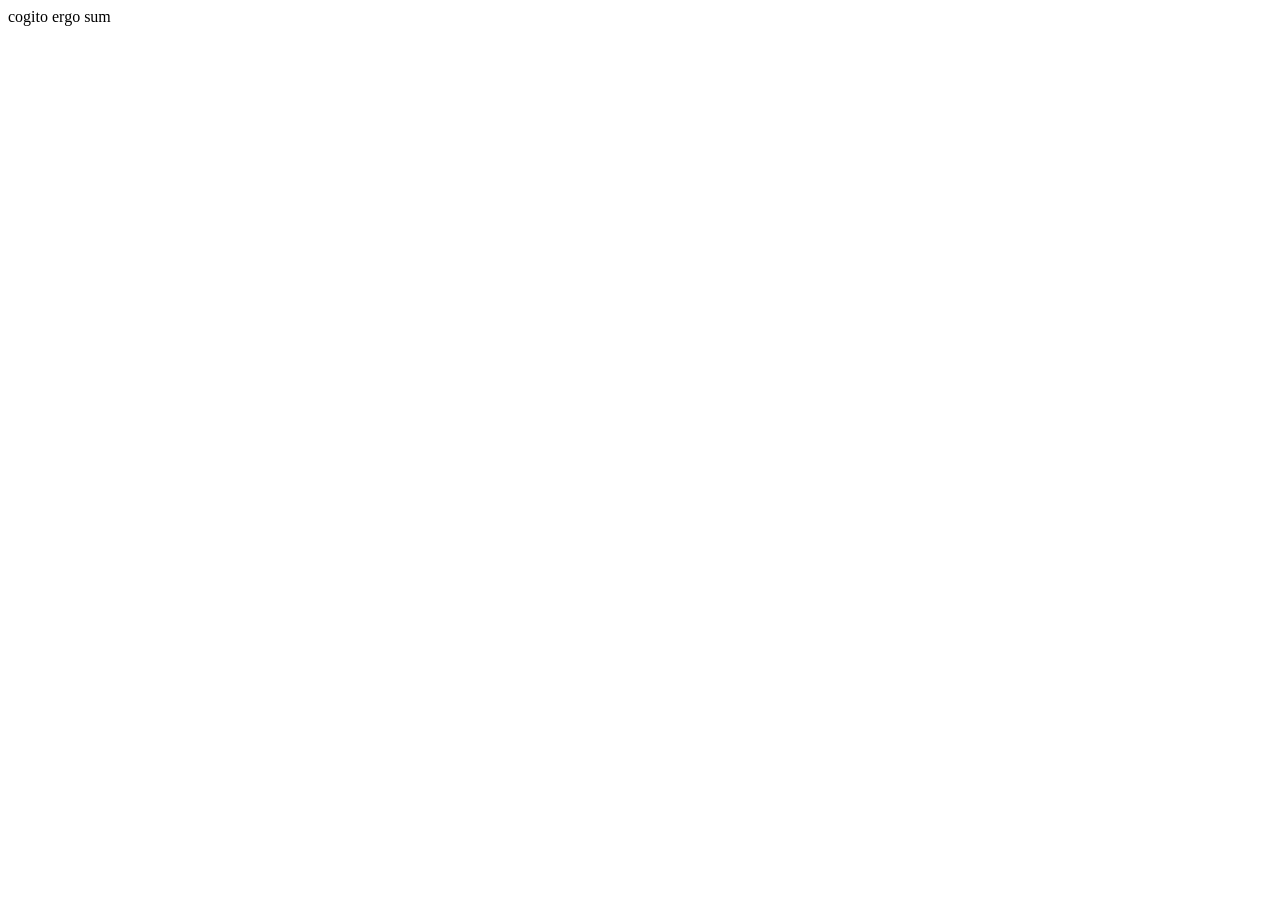
==== p1/index.html @ f969cf3b "cogito ergo sum" ====
<!DOCTYPE html>
<html lang="en">
<head>
    <meta charset="UTF-8">
    <meta name="viewport" content="width=device-width, initial-scale=1.0">
    <title>Document</title>
</head>
<body>
    cogito ergo sum
</body>
</html>
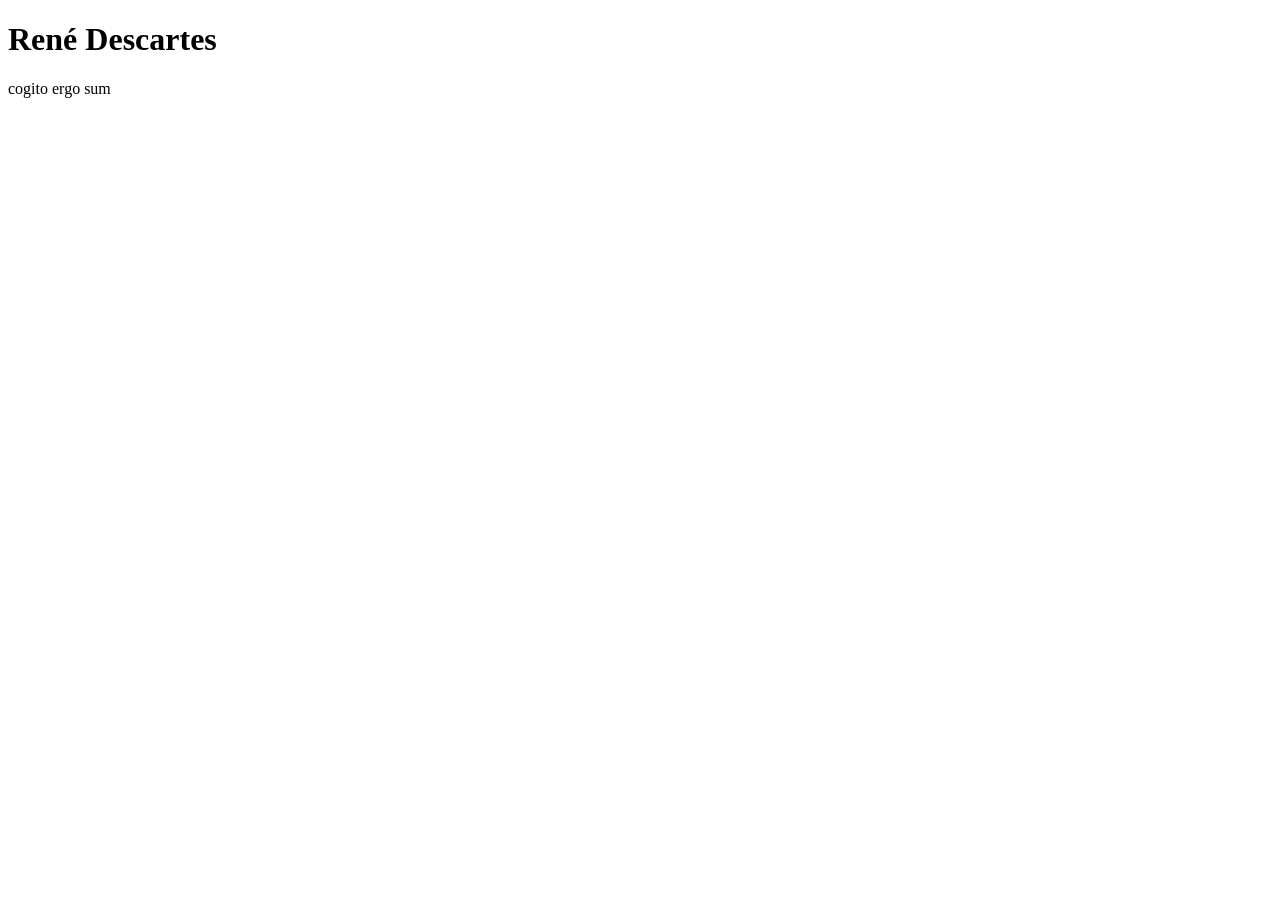
==== commit 86f11c30: "at" ====
--- a/p1/index.html
+++ b/p1/index.html
@@ -6,6 +6,7 @@
     <title>Document</title>
 </head>
 <body>
-    cogito ergo sum
+    <h1>René Descartes</h1>
+    <p>cogito ergo sum</p>
 </body>
 </html>
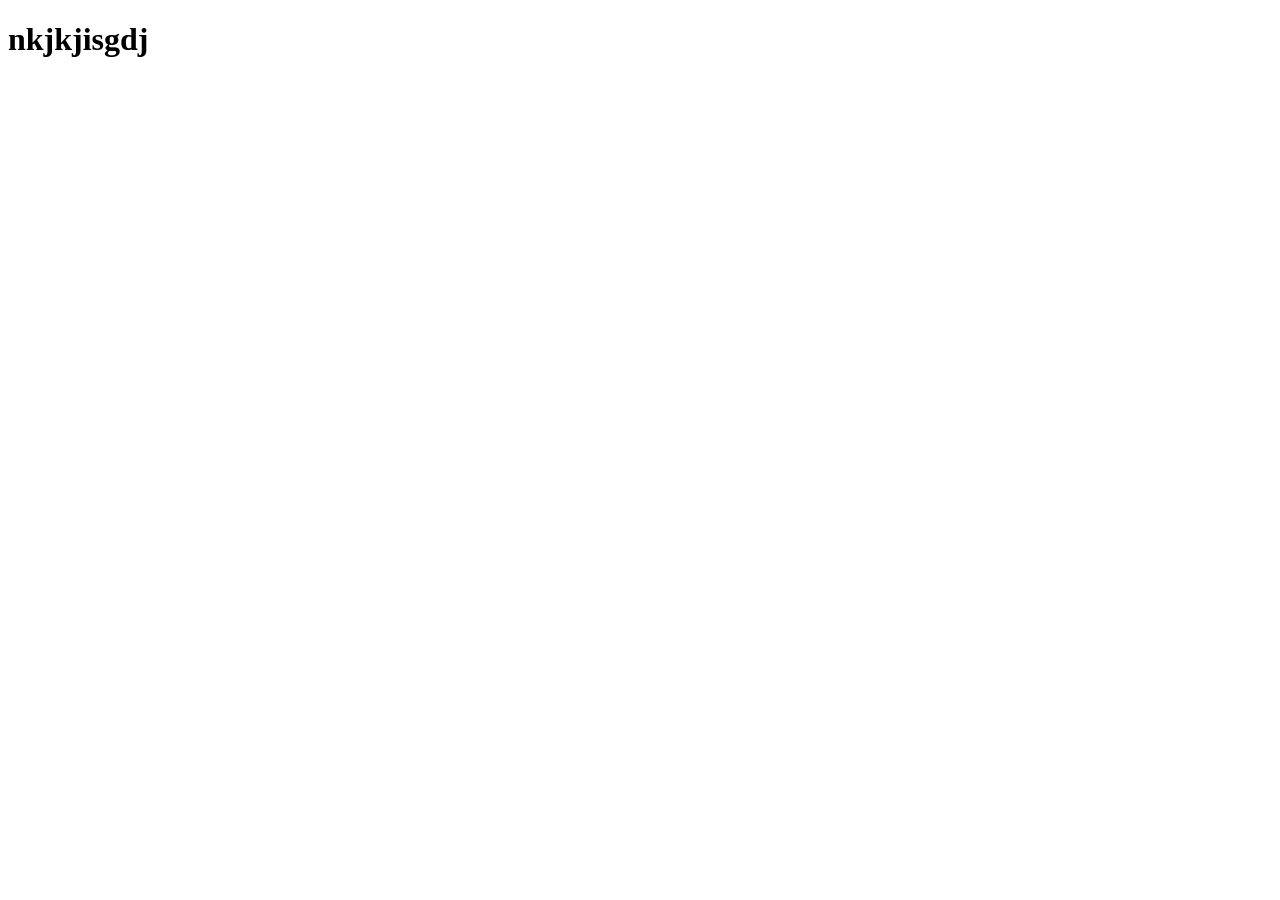
==== commit 240d96d8: "feat:criando portfolio" ====
--- a/p1/index.html
+++ b/p1/index.html
@@ -6,7 +6,7 @@
     <title>Document</title>
 </head>
 <body>
-    <h1>René Descartes</h1>
-    <p>cogito ergo sum</p>
+    <h1>nkjkjisgdj</h1>
+    <p></p>
 </body>
 </html>
